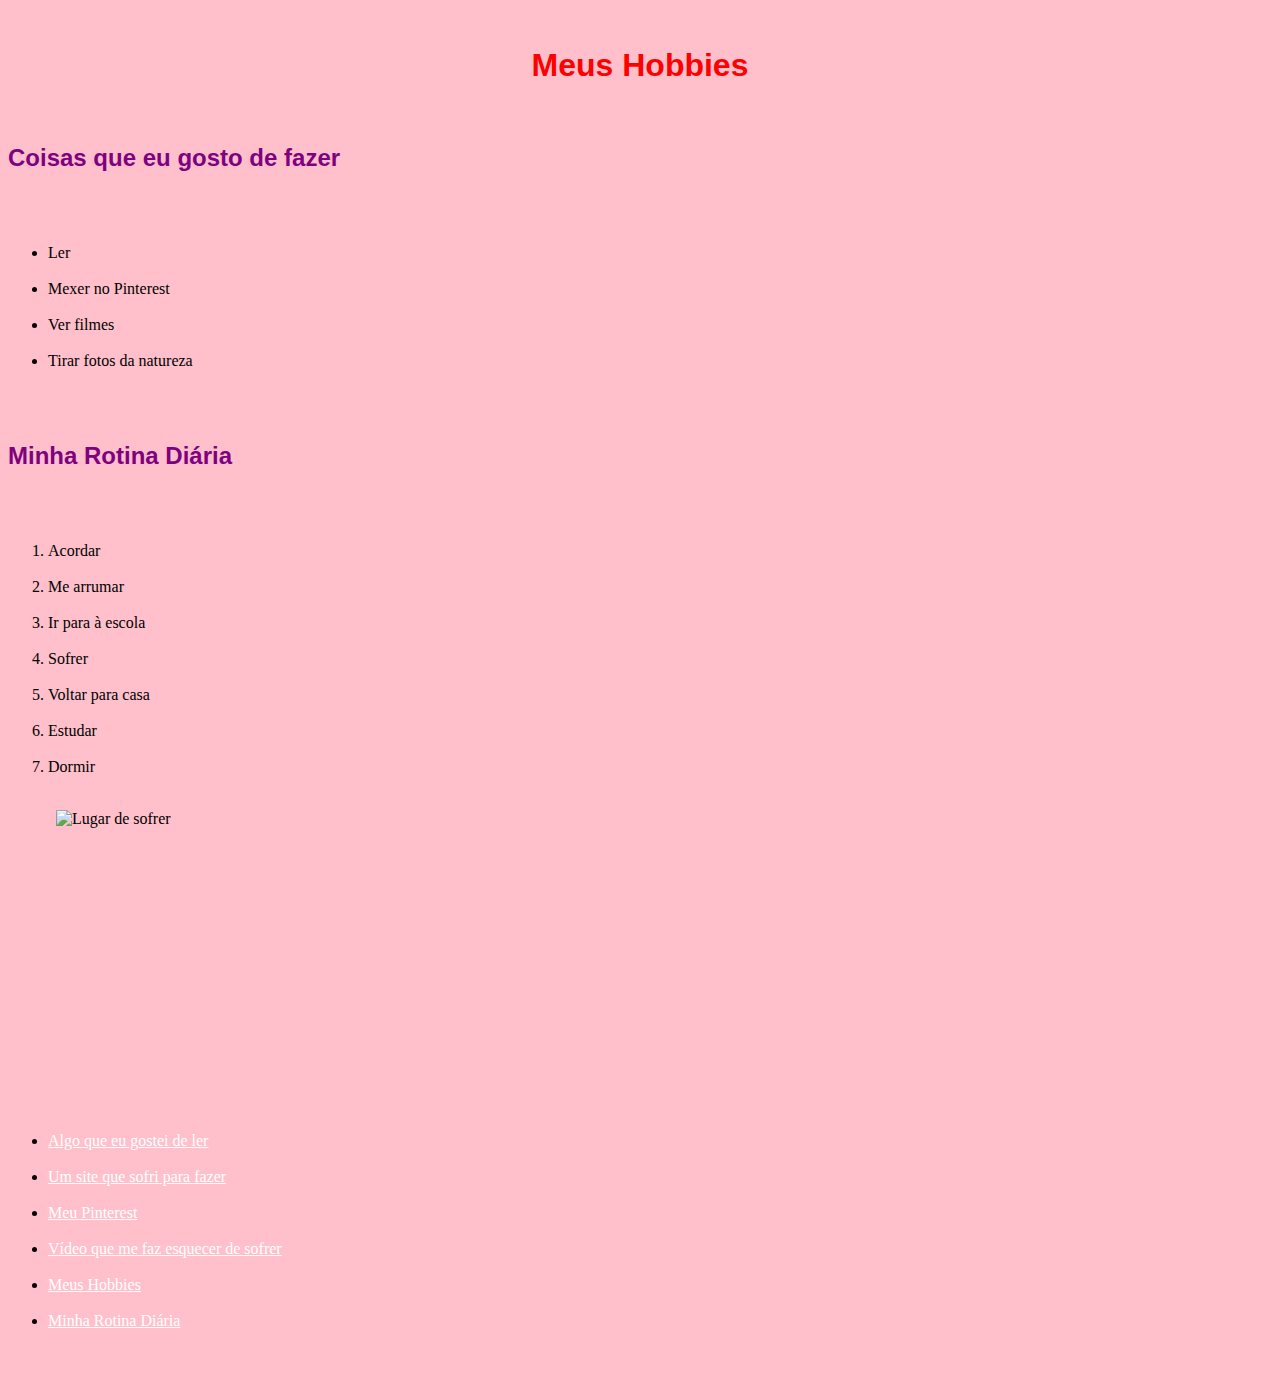
==== index.html @ 64f7ce32 "Update index.html" ====
<html>
     <head>
          <title>Meu</title>
           <style>
               h1{
                  color: red;
                  font-family: arial;
                  text-align: center;
               }
               h2{
                  color: purple; 
                  font-family: Helvetica;
               }
               body{
                   background-color:pink;
               }
               a:link{
                     color: white;        
               }
               a:visited{
                         color:yellow;
               }
               a:hover{
                       color:pink;
               }
               a:active{
                        color:purple;
               }
           </style>
     </head>
     <body>
          <h1 id="Meus-Hobbies">Meus Hobbies</h1>
          <h2>Coisas que eu gosto de fazer</h2>
          <ul>
             <li>Ler</li>
             <li>Mexer no Pinterest</li>
             <li>Ver filmes</li>
             <li>Tirar fotos da natureza</li>
          </ul>
          <h2 id="Minha-Rotina-Diária">Minha Rotina Diária</h2> 
          <ol>
             <li>Acordar</li>
             <li>Me arrumar</li>
             <li>Ir para à escola</li>
             <li>Sofrer</li>
             <li>Voltar para casa</li>
             <li>Estudar</li>
             <li>Dormir</li>
          </ol>
            <img src="https://photos.app.goo.gl/9mfr1WMkr7X2pr6s6"
             alt="Lugar de sofrer">
 <br><br><br><br><br><br><br><br><br><br><br><br><br><br><br>
          <ul>
              <li><a href="ler.html">Algo que eu gostei de ler</a></li>
              <li><a href="https://mariealcantara.github.io/Css.styles/">Um site que sofri para fazer</a></li>
              <li><a href="https://pin.it/2cECai7">Meu Pinterest</a></li>
              <li><a href="https://vm.tiktok.com/ZMLp8HN1J/">Vídeo que me faz esquecer de sofrer</a></li>  
              <li><a href="#Meus-Hobbies">Meus Hobbies</a></li>
              <li><a href="#Minha-Rotina-Diária">Minha Rotina Diária</a></li>
          </ul>
     </body>
</html>
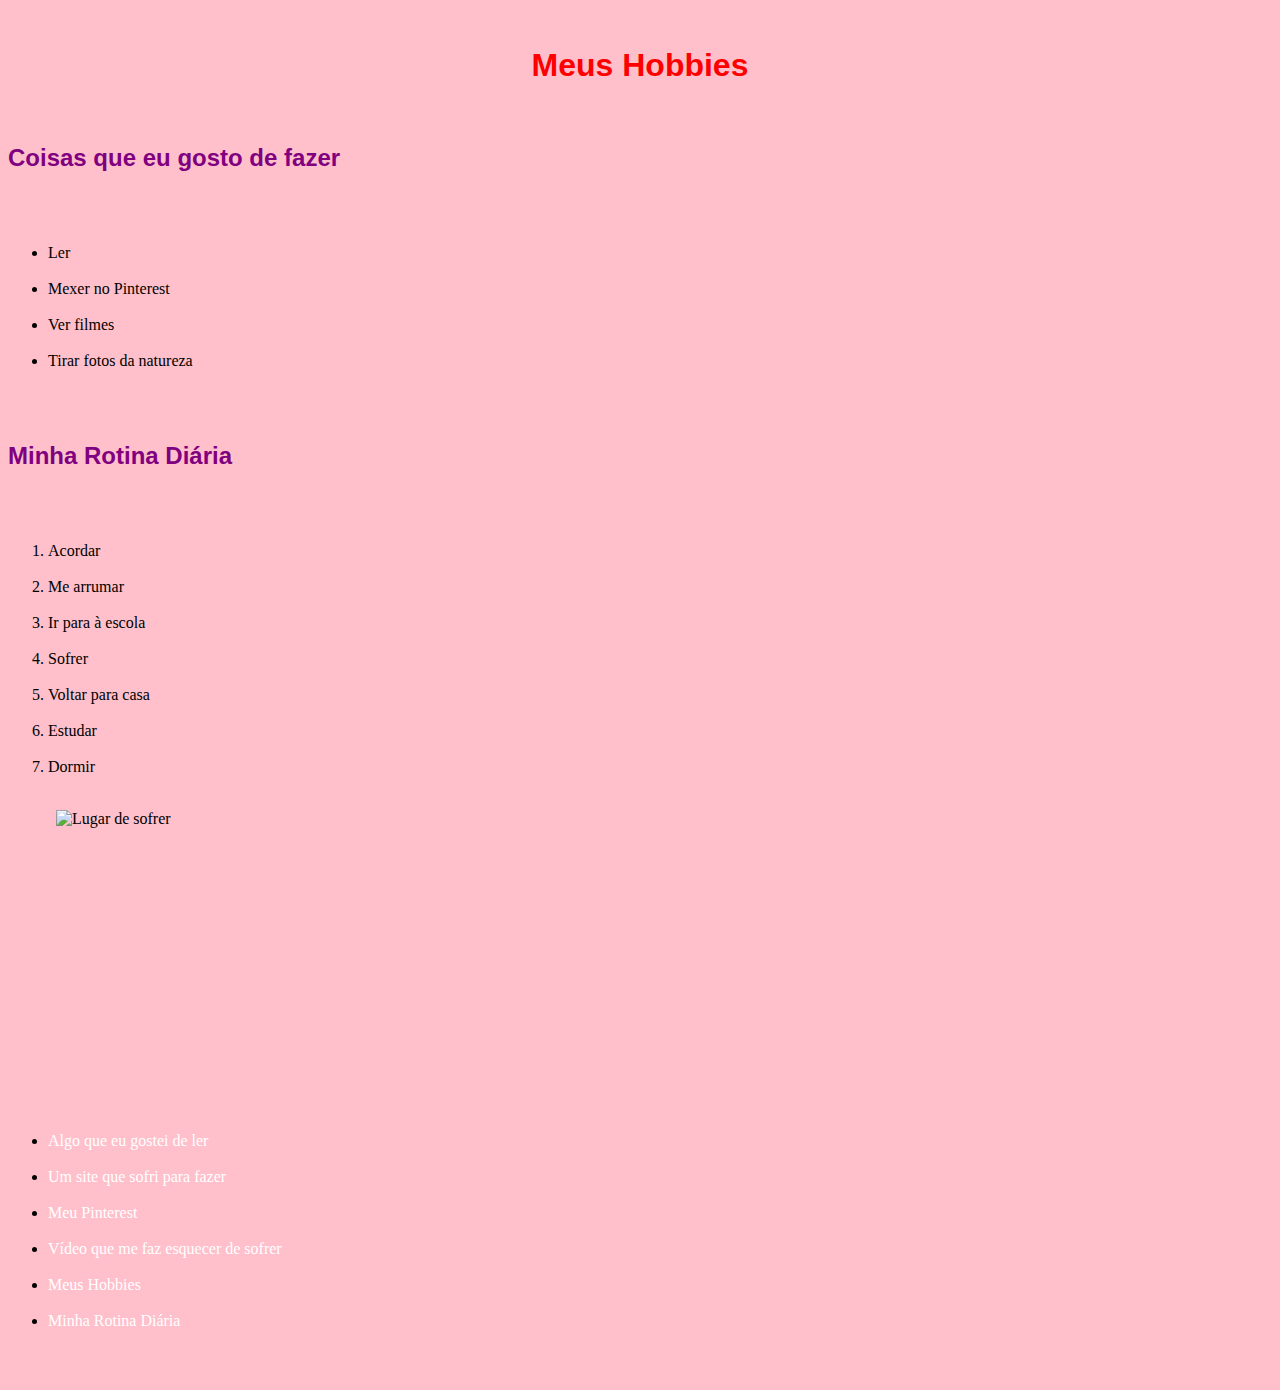
==== commit 7a1e840c: "Update index.html" ====
--- a/index.html
+++ b/index.html
@@ -15,6 +15,7 @@
                    background-color:pink;
                }
                a:link{
+                     text-decoration: none;
                      color: white;        
                }
                a:visited{
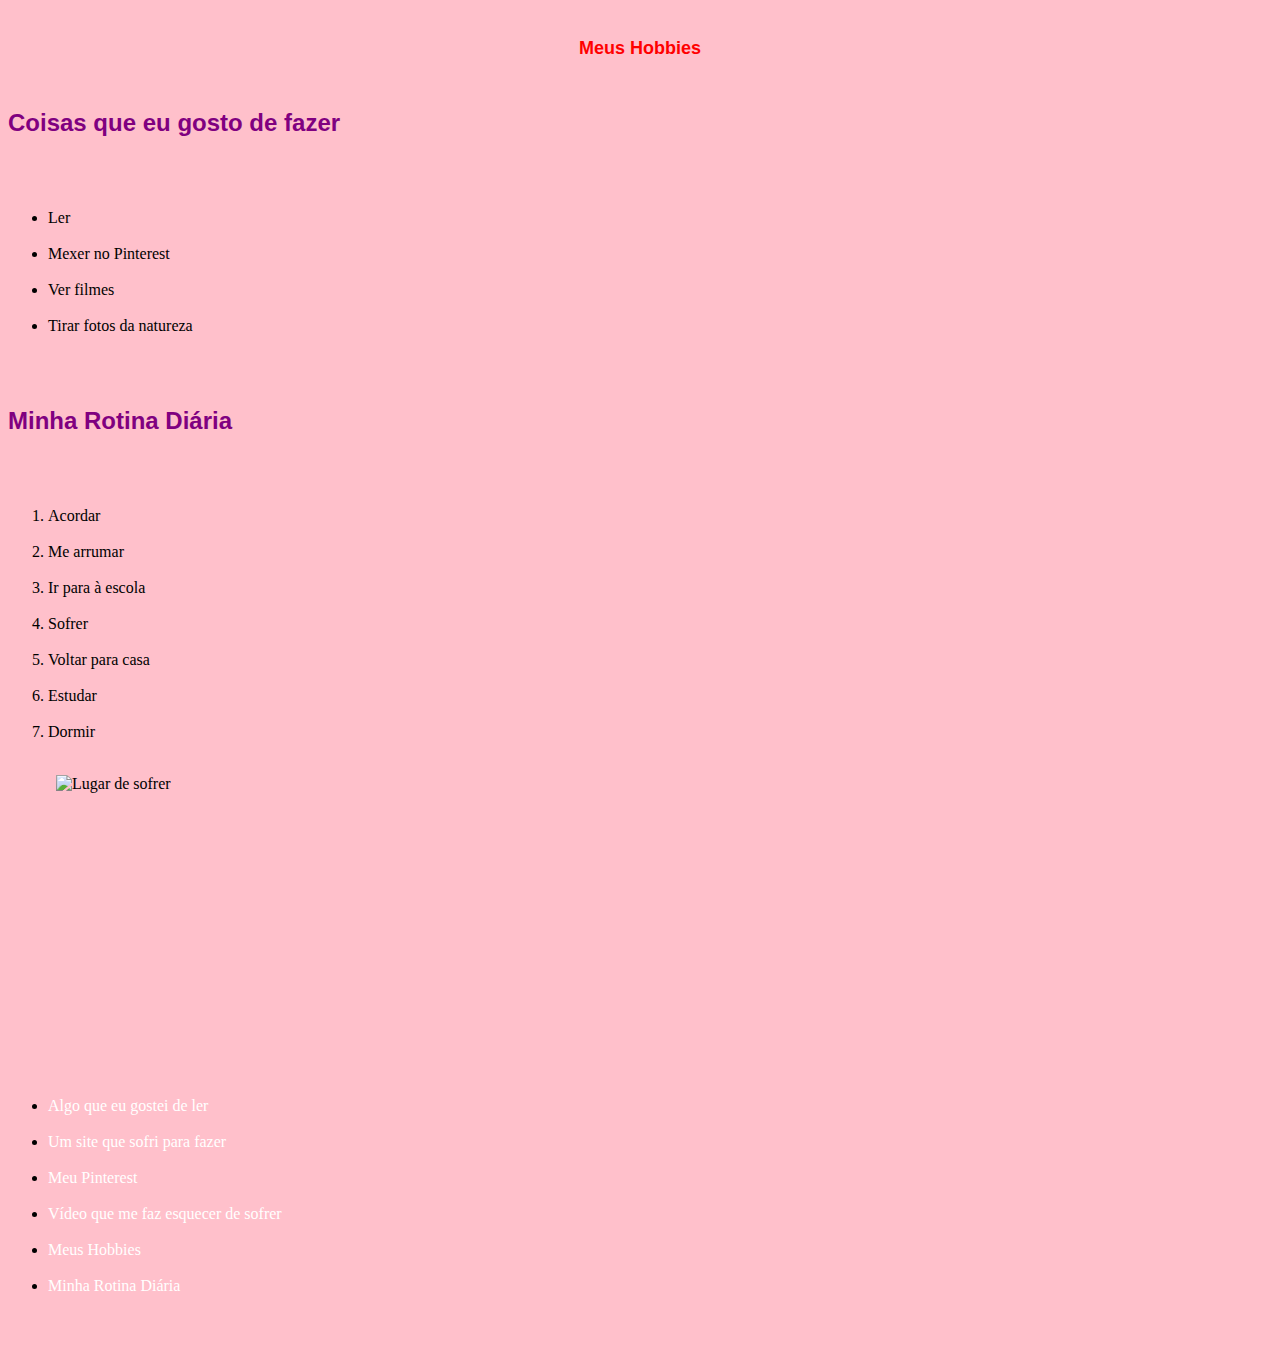
==== commit 8aaf12ba: "Update index.html" ====
--- a/index.html
+++ b/index.html
@@ -6,6 +6,7 @@
                   color: red;
                   font-family: arial;
                   text-align: center;
+                  font-size: large;
                }
                h2{
                   color: purple; 
@@ -22,7 +23,7 @@
                          color:yellow;
                }
                a:hover{
-                       color:pink;
+                       color:red;
                }
                a:active{
                         color:purple;
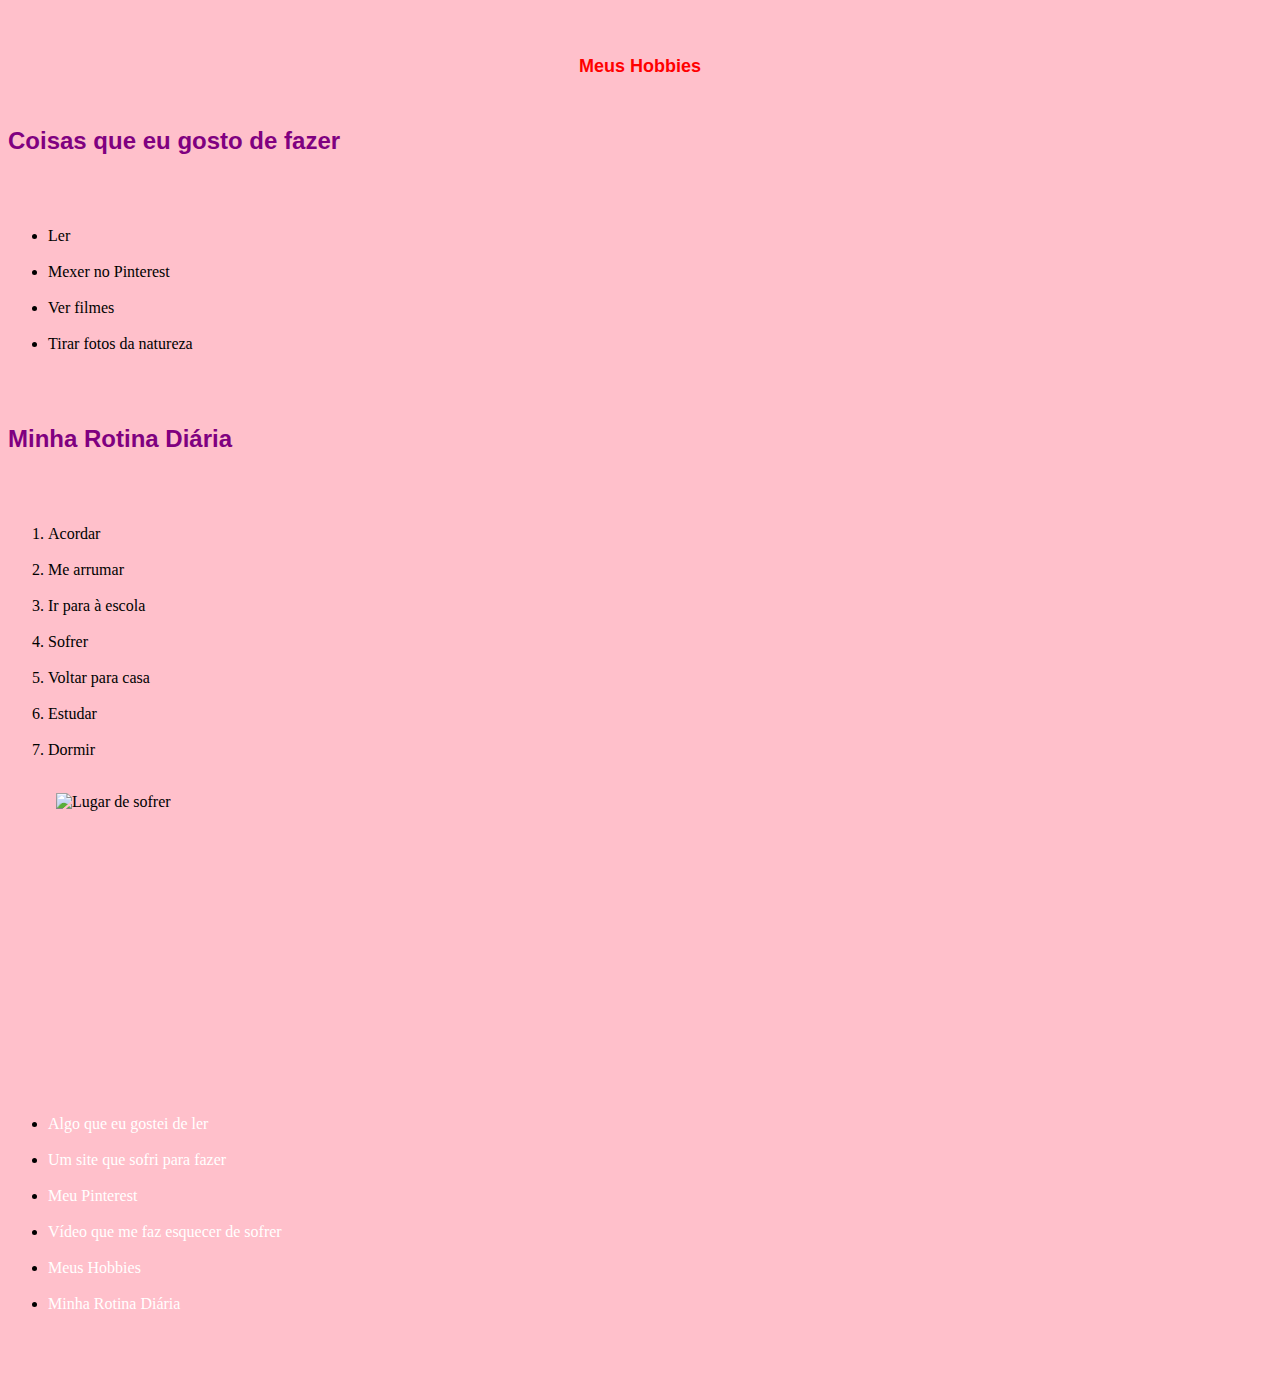
==== commit 7871f316: "Update index.html" ====
--- a/index.html
+++ b/index.html
@@ -31,7 +31,9 @@
            </style>
      </head>
      <body>
+         <header>
           <h1 id="Meus-Hobbies">Meus Hobbies</h1>
+         </header>
           <h2>Coisas que eu gosto de fazer</h2>
           <ul>
              <li>Ler</li>
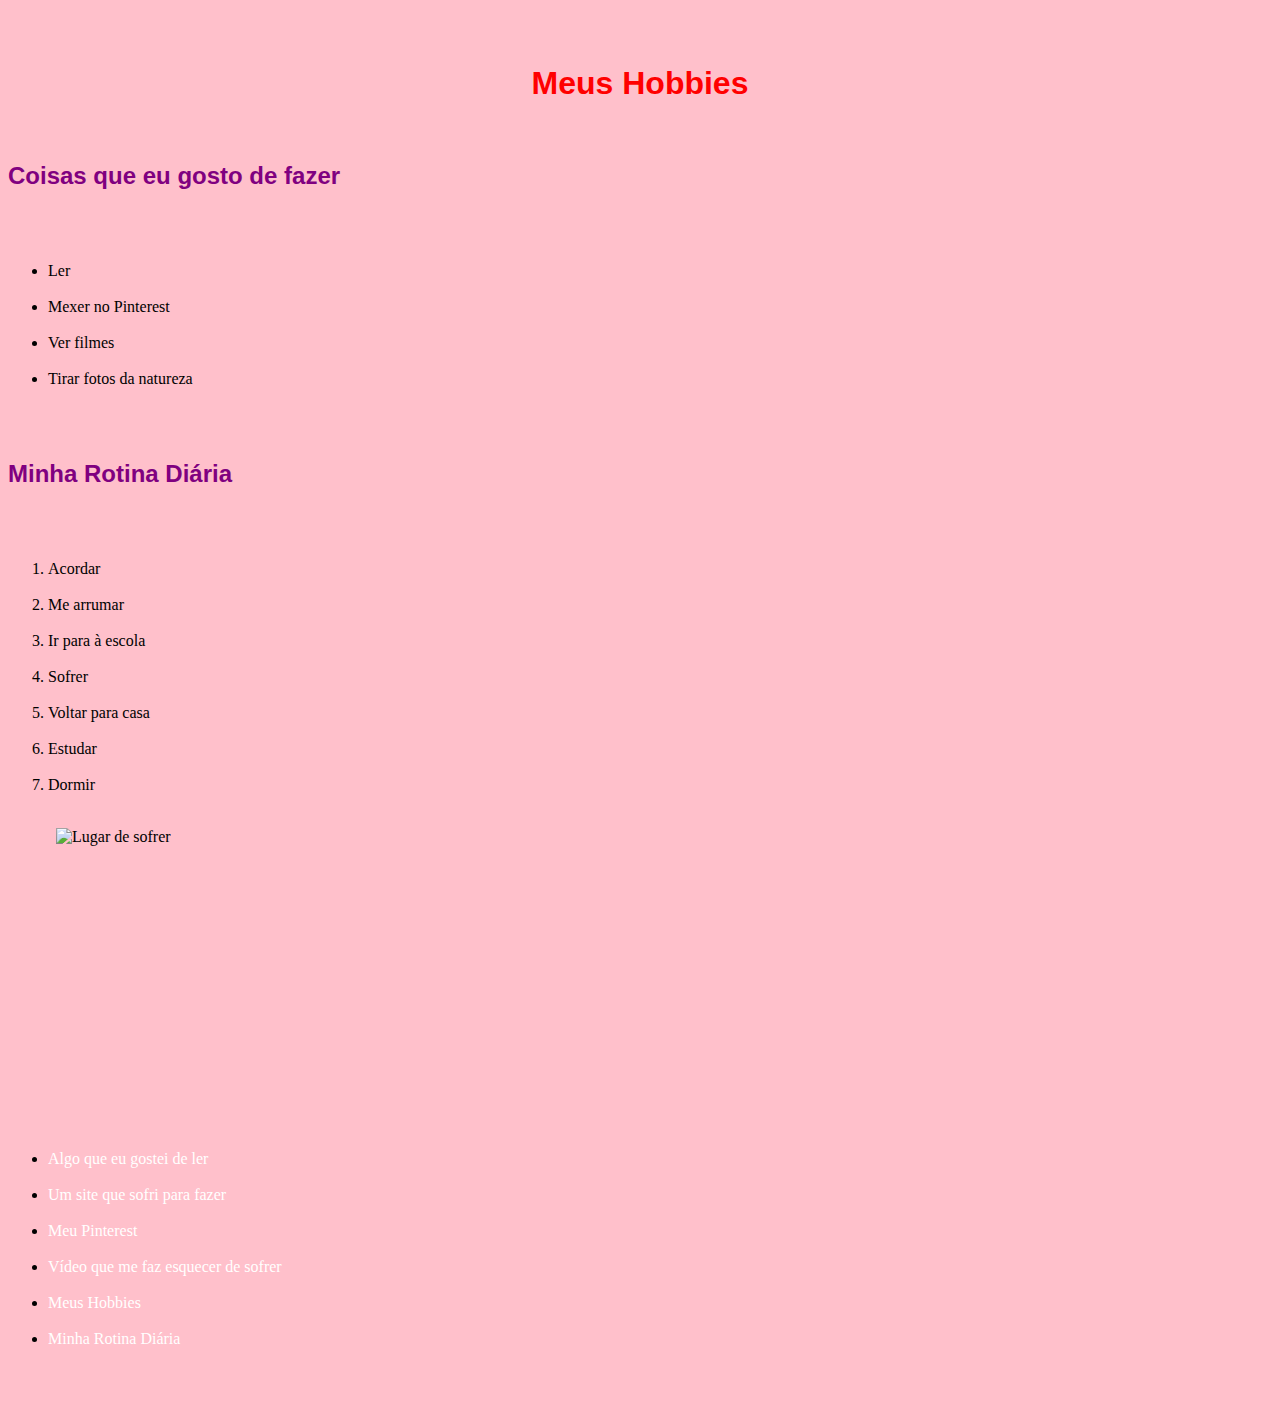
==== commit db5d9bc0: "Update index.html" ====
--- a/index.html
+++ b/index.html
@@ -6,7 +6,7 @@
                   color: red;
                   font-family: arial;
                   text-align: center;
-                  font-size: large;
+                  font-size: xx-large;
                }
                h2{
                   color: purple; 
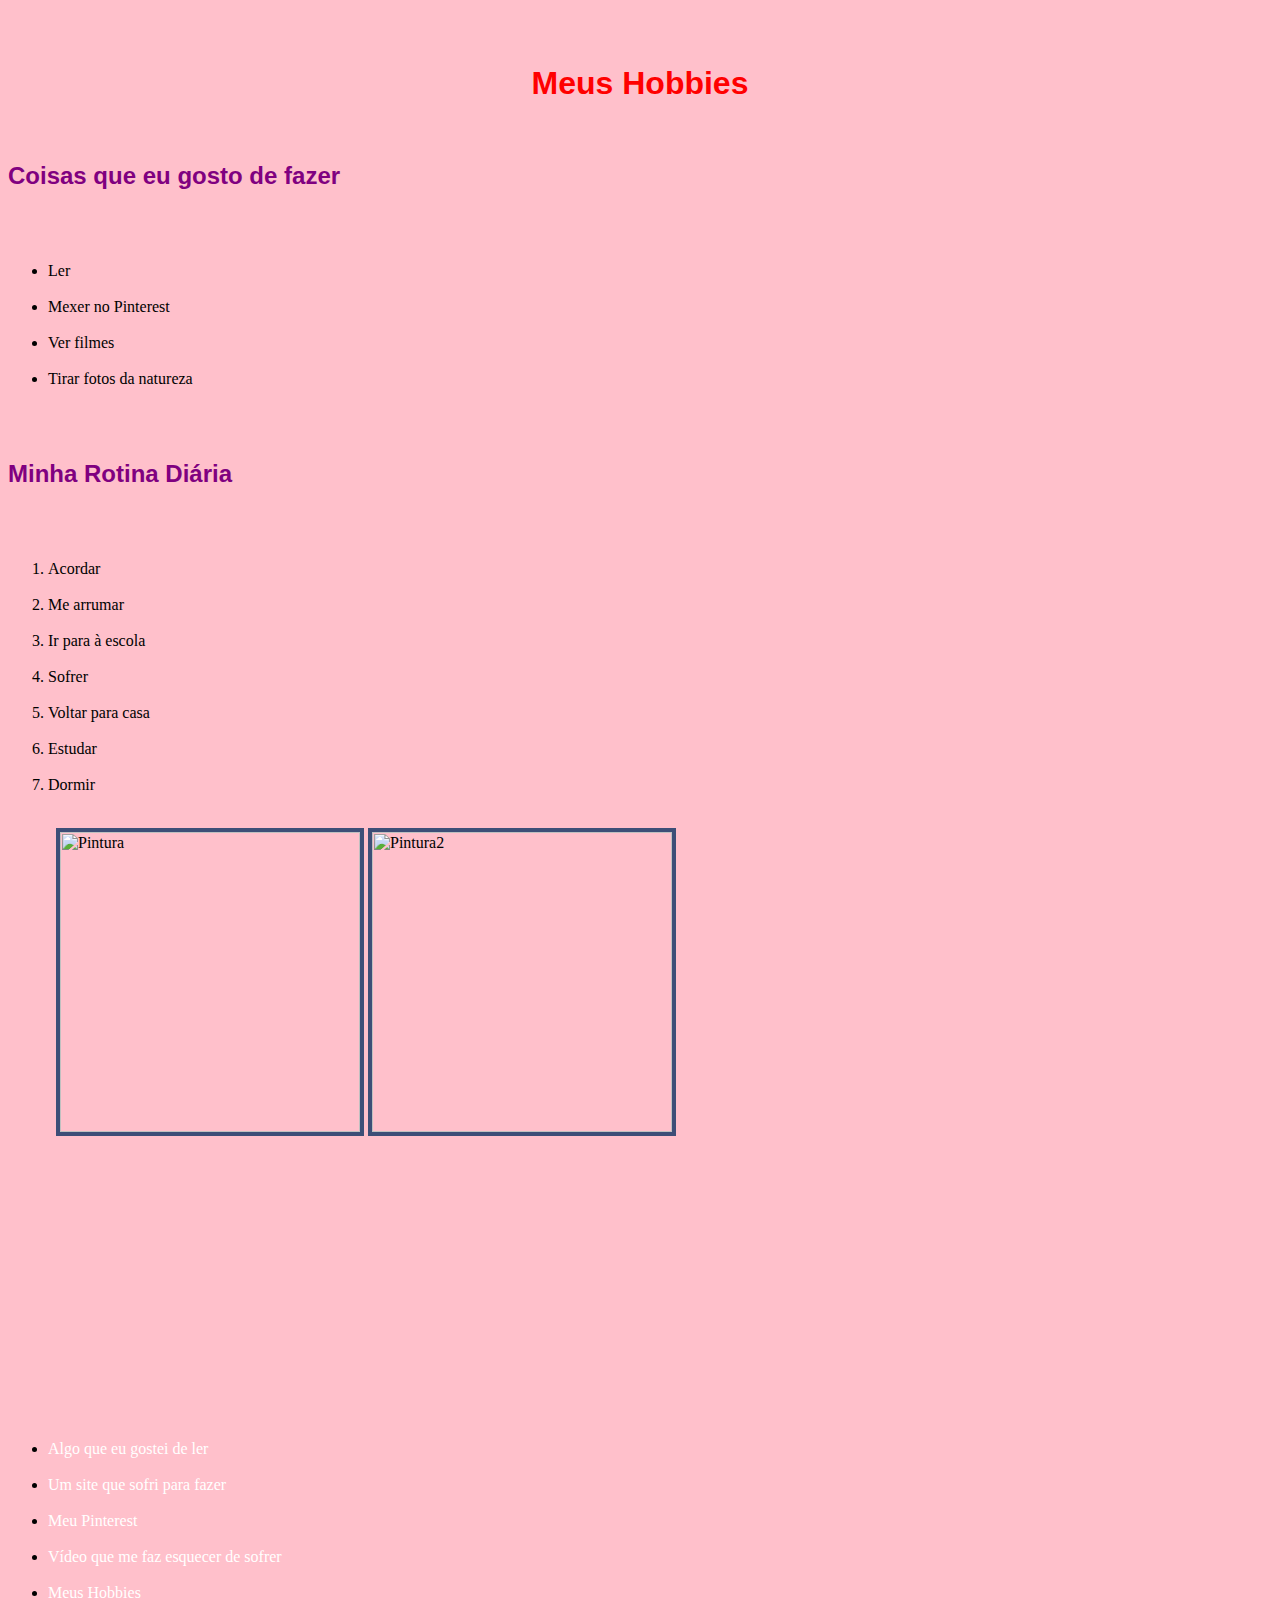
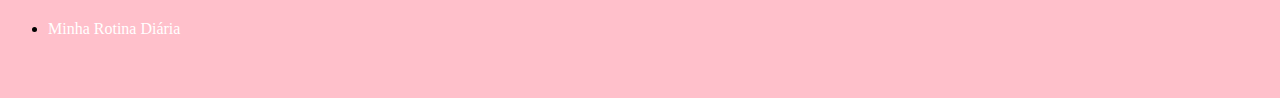
==== commit 2da84556: "Update index.html" ====
--- a/index.html
+++ b/index.html
@@ -1,7 +1,9 @@
 <html>
      <head>
           <title>Meu</title>
+             <link rel="icon" href="https://i.pinimg.com/236x/2d/41/b0/2d41b0c9337d44526cde7732cebab04f.jpg" type="image/png">
            <style>
+              img { width: 300px; height: 300px; border: 4px solid #3D4E77; }
                h1{
                   color: red;
                   font-family: arial;
@@ -15,6 +17,7 @@
                body{
                    background-color:pink;
                }
+                 
                a:link{
                      text-decoration: none;
                      color: white;        
@@ -51,8 +54,10 @@
              <li>Estudar</li>
              <li>Dormir</li>
           </ol>
-            <img src="https://photos.app.goo.gl/9mfr1WMkr7X2pr6s6"
-             alt="Lugar de sofrer">
+            <img src="https://2.bp.blogspot.com/-yC6EVanAbIc/Ww1u9CfhCGI/AAAAAAAASXI/aMIOuxZRgO4t2_GpMhKB9MS2vjA90ndQACLcBGAs/s1600/Monet_-_Casas-do-Parlamento%252C-Londres.jpg"
+             alt="Pintura">
+       <img src="https://pt.bcdn.biz/Images/2017/5/17/3cb067a2-0f26-4dea-b542-3be5b7db34a5.jpg"
+              alt="Pintura2">
  <br><br><br><br><br><br><br><br><br><br><br><br><br><br><br>
           <ul>
               <li><a href="ler.html">Algo que eu gostei de ler</a></li>
